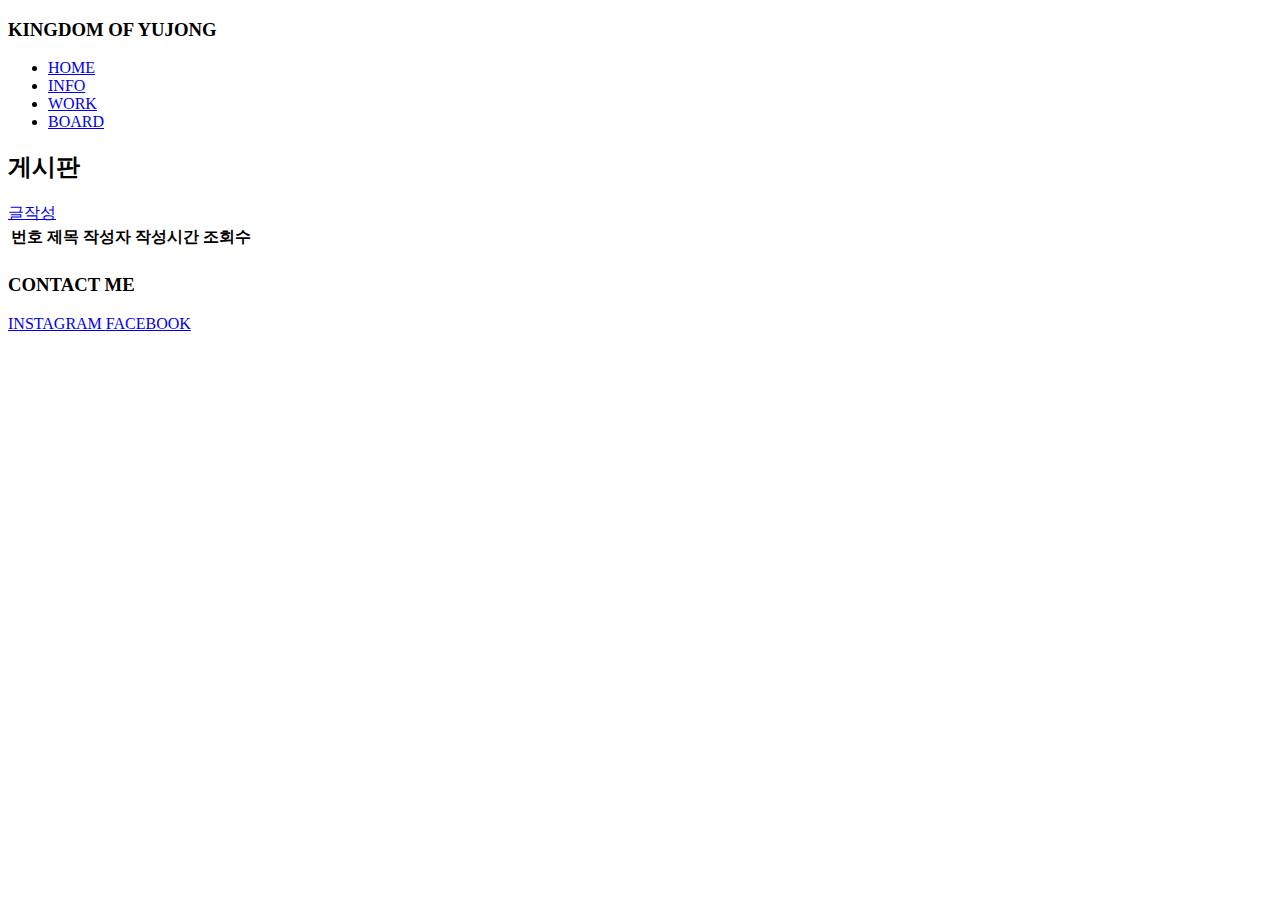
==== src/main/resources/templates/index.html @ e2c27a3d "secondcommit" ====
<!DOCTYPE html>
<html lang="en" xmlns:th="http://www.w3.org/1999/xhtml">
<head>
    <meta charset="UTF-8">
    <meta name="viewport" content="width=device-width, initial-scale=1.0">
    <title>BOARD</title>
    <link href="/css/style.css" rel="stylesheet" type="text/css">
    <link rel="preconnect" href="https://fonts.googleapis.com">
    <link rel="preconnect" href="https://fonts.gstatic.com" crossorigin>
    <link href="https://fonts.googleapis.com/css2?family=Do+Hyeon&family=Nanum+Brush+Script&display=swap" rel="stylesheet">
    <link rel="preconnect" href="https://fonts.googleapis.com">
    <link rel="preconnect" href="https://fonts.gstatic.com" crossorigin>
    <link href="https://fonts.googleapis.com/css2?family=Do+Hyeon&family=Gowun+Dodum&family=Nanum+Brush+Script&display=swap" rel="stylesheet">
    <link rel="preconnect" href="https://fonts.googleapis.com">
    <link rel="preconnect" href="https://fonts.googleapis.com">
    <link rel="preconnect" href="https://fonts.gstatic.com" crossorigin>
    <link href="https://fonts.googleapis.com/css2?family=Do+Hyeon&family=Gowun+Dodum&family=Kanit:ital,wght@0,100;0,200;0,300;0,400;0,500;0,600;0,700;0,800;0,900;1,100;1,200;1,300;1,400;1,500;1,600;1,700;1,800;1,900&family=Nanum+Brush+Script&family=Oswald:wght@200..700&display=swap" rel="stylesheet">
    <link rel="preconnect" href="https://fonts.googleapis.com">
    <link rel="preconnect" href="https://fonts.gstatic.com" crossorigin>
    <link href="https://fonts.googleapis.com/css2?family=Do+Hyeon&family=Gowun+Dodum&family=Kanit:ital,wght@0,100;0,200;0,300;0,400;0,500;0,600;0,700;0,800;0,900;1,100;1,200;1,300;1,400;1,500;1,600;1,700;1,800;1,900&family=Nanum+Brush+Script&family=Noto+Sans+KR:wght@100..900&family=Oswald:wght@200..700&family=Sunflower:wght@300&display=swap" rel="stylesheet">

</head>
<body>

<div class = frame>

    <nav class="navigator">
        <h3 class="site-name">KINGDOM OF YUJONG</h3>
        <ul>
            <li><a class="nav-menu" href="/">HOME</a></li>
            <li><a class="nav-menu" href="/info">INFO</a></li>
            <li><a class="nav-menu" href="/work">WORK</a></li>
            <li><a class="nav-menu" href="/index">BOARD</a></li>
        </ul>
    </nav>
<h2 class="board">게시판</h2>

    <a class = "wrt" href="/save">글작성</a>

    <table class="list">
        <thead class="top">
        <tr>
            <th>번호</th>
            <th>제목</th>
            <th>작성자</th>
            <th>작성시간</th>
            <th>조회수</th>
        </tr>
        </thead>
        <tbody class="bottom">
        <tr th:each="board : ${boardList}">
            <td class = "number" th:text="${board.id}"></td>
            <td class= "title">
                <a th:text="${board.boardTitle}" th:href="@{|/${board.id}|}"></a>
            </td>
            <td class = "writer" th:text="${board.boardWriter}"></td>
            <td class = "createdAt"  th:text="${board.createdAt}"></td>
            <td class = "hits" th:text="${board.boardHits}"></td>
        </tr>
        </tbody>
    </table>




    <footer class="footer">
        <h3 class="contact"> CONTACT ME</h3>
        <div class="links">
            <a class="insta" href="https://www.instagram.com/general_yu_j95/profilecard/?igsh=MTBpaW4yOHFsYW12dg=="> INSTAGRAM </a>
            <a class="facebook" href="https://www.facebook.com/people/%EC%A0%95%EC%9C%A0%EC%A2%85/pfbid0bNtbmwQipabYKS497vjAk627VNU9zXbwwBqhACBhw6zwHtSNwMvkwTGdbHoAfmRDl/"> FACEBOOK </a>
        </div>


    </footer>

</div>
</body>
</html>
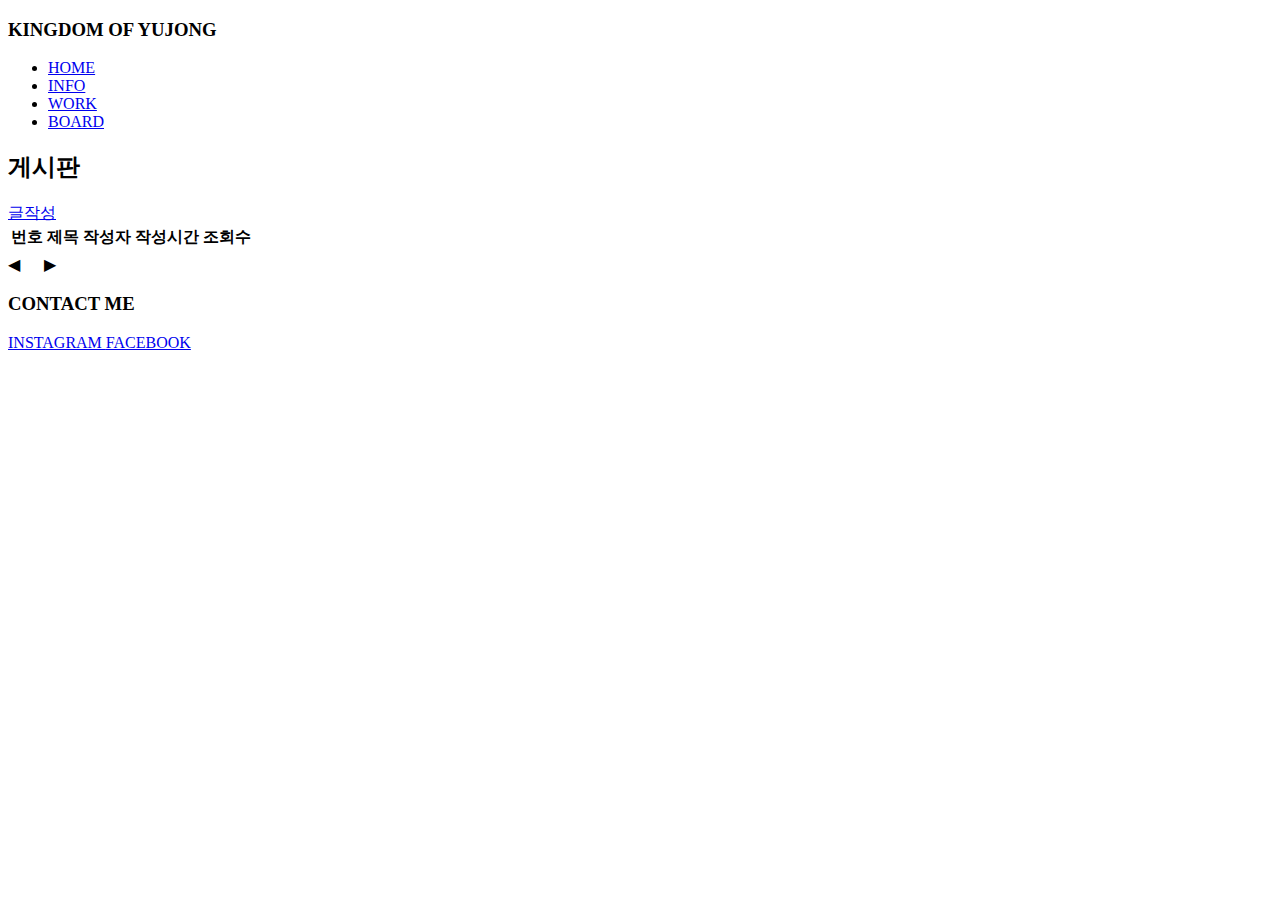
==== commit 7b2a2d0a: "게시판 페이징기능 추가" ====
--- a/src/main/resources/templates/index.html
+++ b/src/main/resources/templates/index.html
@@ -33,7 +33,7 @@
             <li><a class="nav-menu" href="/index">BOARD</a></li>
         </ul>
     </nav>
-<h2 class="board">게시판</h2>
+    <h2 class="board">게시판</h2>
 
     <a class = "wrt" href="/save">글작성</a>
 
@@ -60,6 +60,18 @@
         </tbody>
     </table>
 
+    <div class="paging">
+        <!-- 이전 버튼 (1페이지가 아닐 때만 표시) -->
+        <a th:if="${currentPage > 1}" th:href="@{/index(page=${currentPage - 1})}">◀</a>
+
+        <!-- 현재 페이지 표시 -->
+        <span style="margin-left: 10px; margin-right: 10px;" th:text="${currentPage}"></span>
+
+        <!-- 다음 버튼 (마지막 페이지가 아닐 때만 표시) -->
+        <a th:if="${currentPage < totalPages}" th:href="@{/index(page=${currentPage + 1})}">
+            ▶</a>
+    </div>
+
 
 
 
